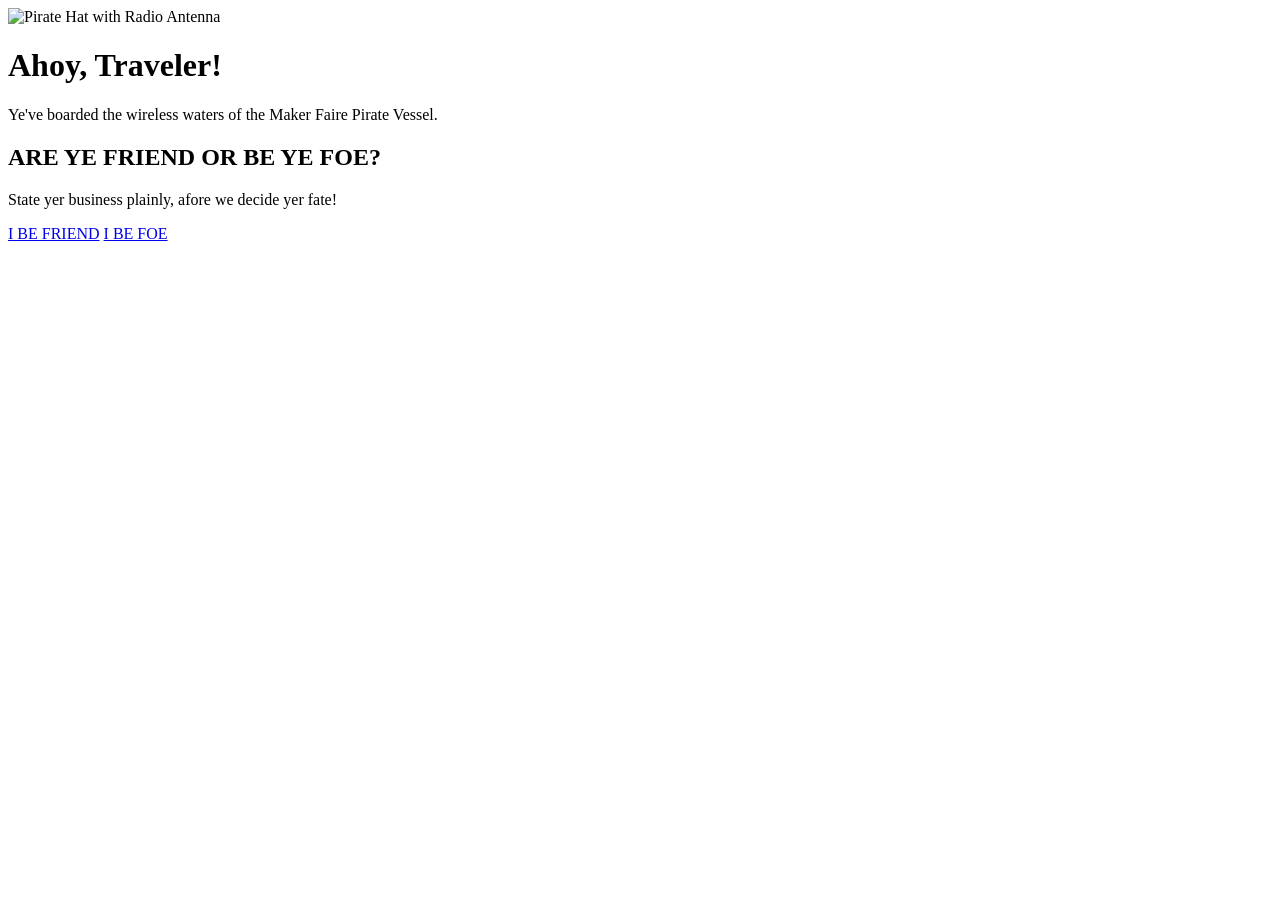
==== pirate_server/templates/index.html @ aeadc39f "Add pirate hat single-serving web server and quick-start docs" ====
<!DOCTYPE html>
<html lang="en">
<head>
  <meta charset="UTF-8">
  <meta name="viewport" content="width=device-width, initial-scale=1.0, maximum-scale=1.0, user-scalable=no">
  <title>The Pirate's Vessel</title>
  <link rel="stylesheet" href="/static/style.css">
</head>
<body>
  <div class="container">
    <div class="card">
      <div class="hat-wrapper">
        <img src="/static/pirate_hat.svg" alt="Pirate Hat with Radio Antenna" class="hat-img">
      </div>
      
      <h1>Ahoy, Traveler!</h1>
      <p>Ye've boarded the wireless waters of the Maker Faire Pirate Vessel.</p>
      
      <h2>ARE YE FRIEND OR BE YE FOE?</h2>
      <p>State yer business plainly, afore we decide yer fate!</p>

      <div class="btn-stack">
        <a href="/chest" class="btn btn-friend">I BE FRIEND</a>
        <a href="/foe" class="btn btn-foe">I BE FOE</a>
      </div>
    </div>
  </div>
</body>
</html>
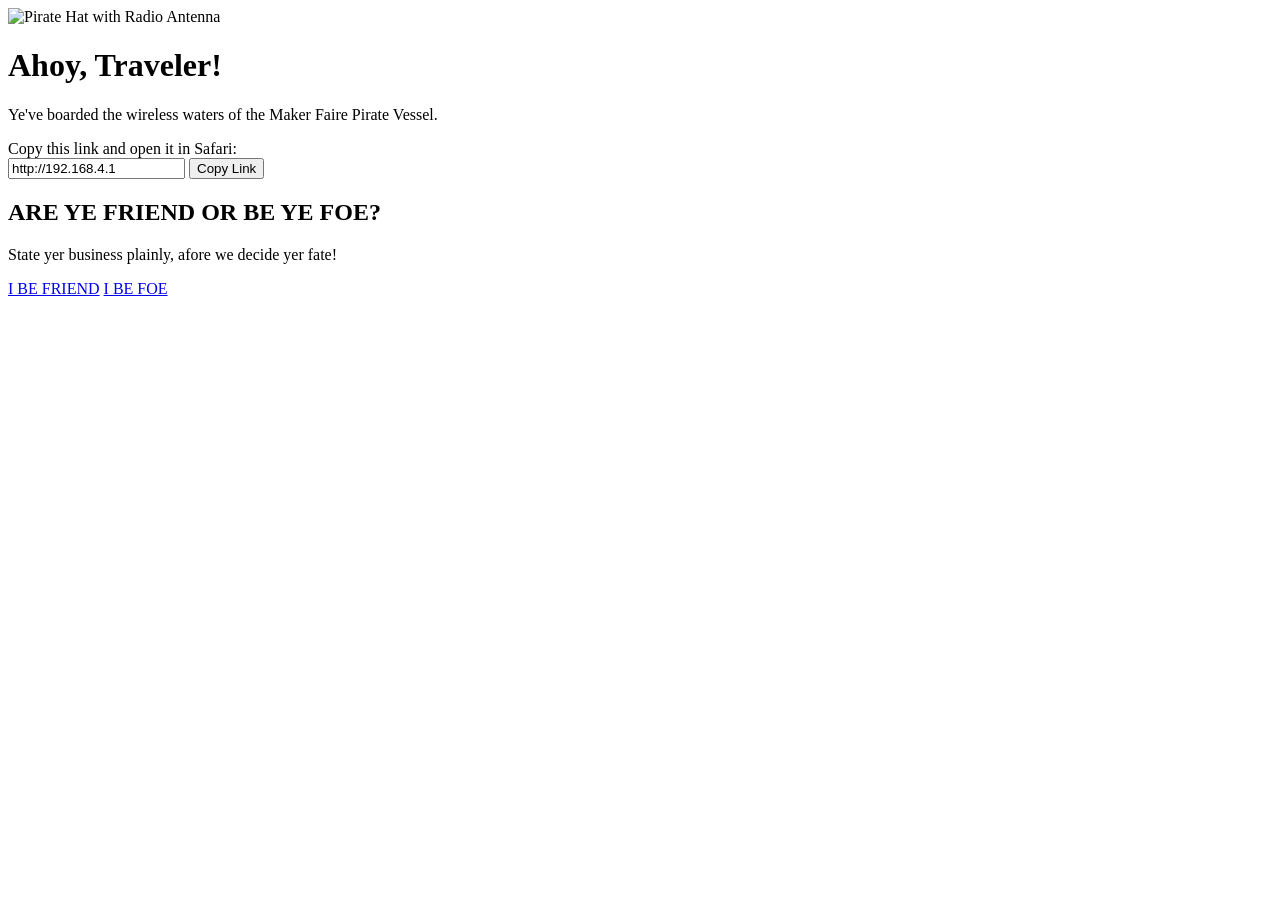
==== commit 540adea4: "feat(hotspot): add full NetworkManager hotspot, captive portal handoff, and systemd service" ====
--- a/pirate_server/templates/index.html
+++ b/pirate_server/templates/index.html
@@ -15,6 +15,17 @@
       
       <h1>Ahoy, Traveler!</h1>
       <p>Ye've boarded the wireless waters of the Maker Faire Pirate Vessel.</p>
+
+      <div class="handoff-box">
+        <div class="handoff-title">Copy this link and open it in Safari:</div>
+        <div class="copy-row">
+          <input type="text" id="copyUrl" class="copy-input" value="http://192.168.4.1" readonly>
+          <button type="button" id="copyBtn" class="btn-copy" onclick="copyAddress()">Copy Link</button>
+        </div>
+        <div id="androidBox" style="display: none; margin-top: 12px;">
+          <a href="intent://192.168.4.1/chest#Intent;scheme=http;action=android.intent.action.VIEW;end" class="btn btn-gold">OPEN IN CHROME</a>
+        </div>
+      </div>
       
       <h2>ARE YE FRIEND OR BE YE FOE?</h2>
       <p>State yer business plainly, afore we decide yer fate!</p>
@@ -25,5 +36,43 @@
       </div>
     </div>
   </div>
+
+  <script>
+    if (/Android/.test(navigator.userAgent)) {
+      document.getElementById('androidBox').style.display = 'block';
+    }
+
+    function copyAddress() {
+      const url = document.getElementById('copyUrl').value;
+      const btn = document.getElementById('copyBtn');
+
+      function showSuccess() {
+        btn.innerText = "Copied!";
+        btn.classList.add("copied");
+        setTimeout(function() {
+          btn.innerText = "Copy Link";
+          btn.classList.remove("copied");
+        }, 2500);
+      }
+
+      if (navigator.clipboard && navigator.clipboard.writeText) {
+        navigator.clipboard.writeText(url).then(showSuccess, fallback);
+      } else {
+        fallback();
+      }
+
+      function fallback() {
+        const input = document.getElementById('copyUrl');
+        input.select();
+        input.setSelectionRange(0, 99999);
+        try {
+          document.execCommand('copy');
+          showSuccess();
+        } catch (e) {
+          btn.innerText = "Select & Copy";
+        }
+      }
+    }
+  </script>
 </body>
 </html>
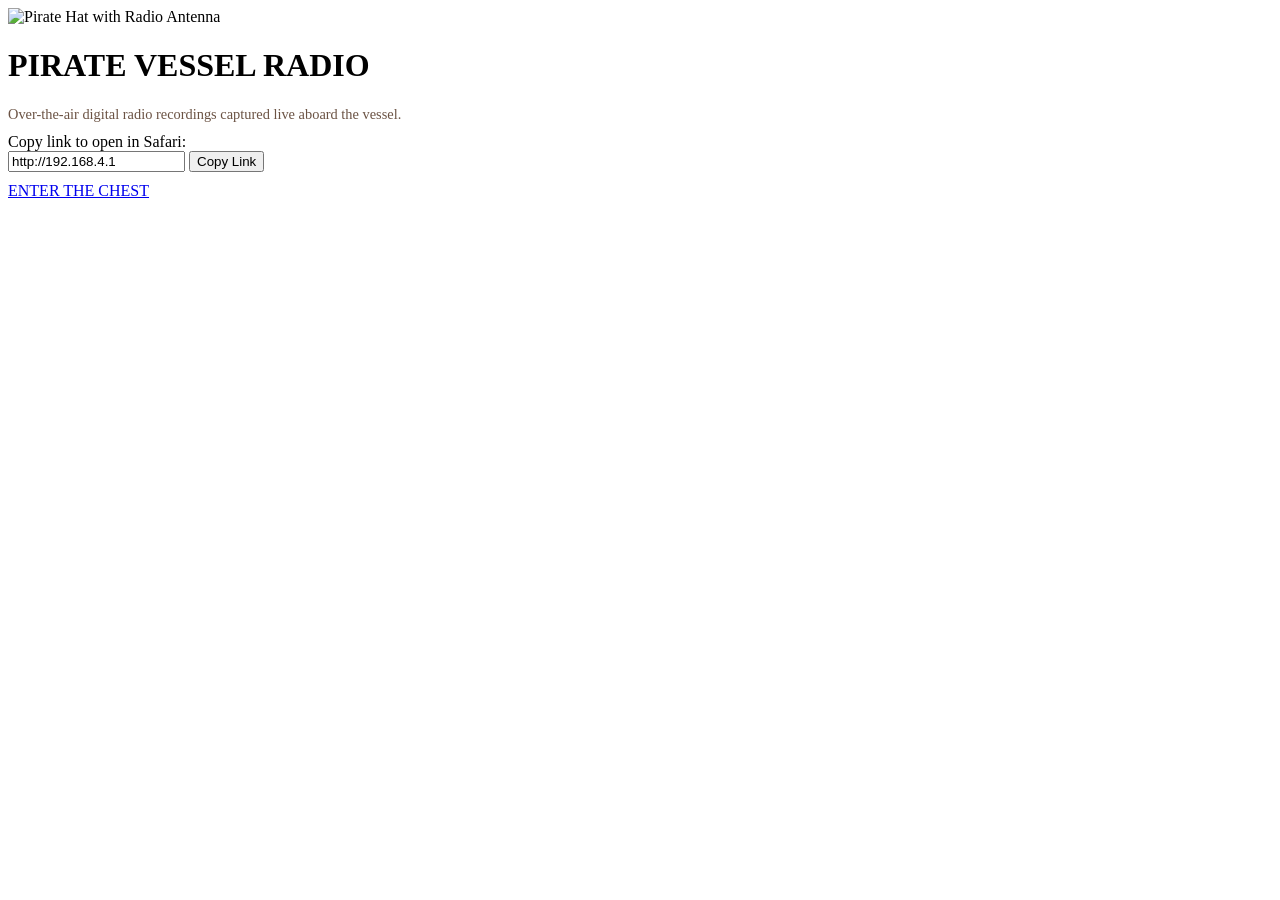
==== commit d8101b35: "fix(ui): compact no-scroll portal card, remove friend-foe and song count" ====
--- a/pirate_server/templates/index.html
+++ b/pirate_server/templates/index.html
@@ -13,35 +13,24 @@
         <img src="/static/pirate_hat.svg" alt="Pirate Hat with Radio Antenna" class="hat-img">
       </div>
       
-      <h1>Ahoy, Traveler!</h1>
-      <p>Ye've boarded the wireless waters of the Maker Faire Pirate Vessel.</p>
+      <h1>PIRATE VESSEL RADIO</h1>
+      <p style="margin-bottom: 10px; font-size: 0.9rem; color: #6b5344;">Over-the-air digital radio recordings captured live aboard the vessel.</p>
 
       <div class="handoff-box">
-        <div class="handoff-title">Copy this link and open it in Safari:</div>
+        <div class="handoff-title">Copy link to open in Safari:</div>
         <div class="copy-row">
           <input type="text" id="copyUrl" class="copy-input" value="http://192.168.4.1" readonly>
           <button type="button" id="copyBtn" class="btn-copy" onclick="copyAddress()">Copy Link</button>
         </div>
-        <div id="androidBox" style="display: none; margin-top: 12px;">
-          <a href="intent://192.168.4.1/chest#Intent;scheme=http;action=android.intent.action.VIEW;end" class="btn btn-gold">OPEN IN CHROME</a>
-        </div>
       </div>
-      
-      <h2>ARE YE FRIEND OR BE YE FOE?</h2>
-      <p>State yer business plainly, afore we decide yer fate!</p>
 
-      <div class="btn-stack">
-        <a href="/chest" class="btn btn-friend">I BE FRIEND</a>
-        <a href="/foe" class="btn btn-foe">I BE FOE</a>
+      <div class="btn-stack" style="margin-top: 10px;">
+        <a href="/chest" class="btn btn-gold">ENTER THE CHEST</a>
       </div>
     </div>
   </div>
 
   <script>
-    if (/Android/.test(navigator.userAgent)) {
-      document.getElementById('androidBox').style.display = 'block';
-    }
-
     function copyAddress() {
       const url = document.getElementById('copyUrl').value;
       const btn = document.getElementById('copyBtn');
